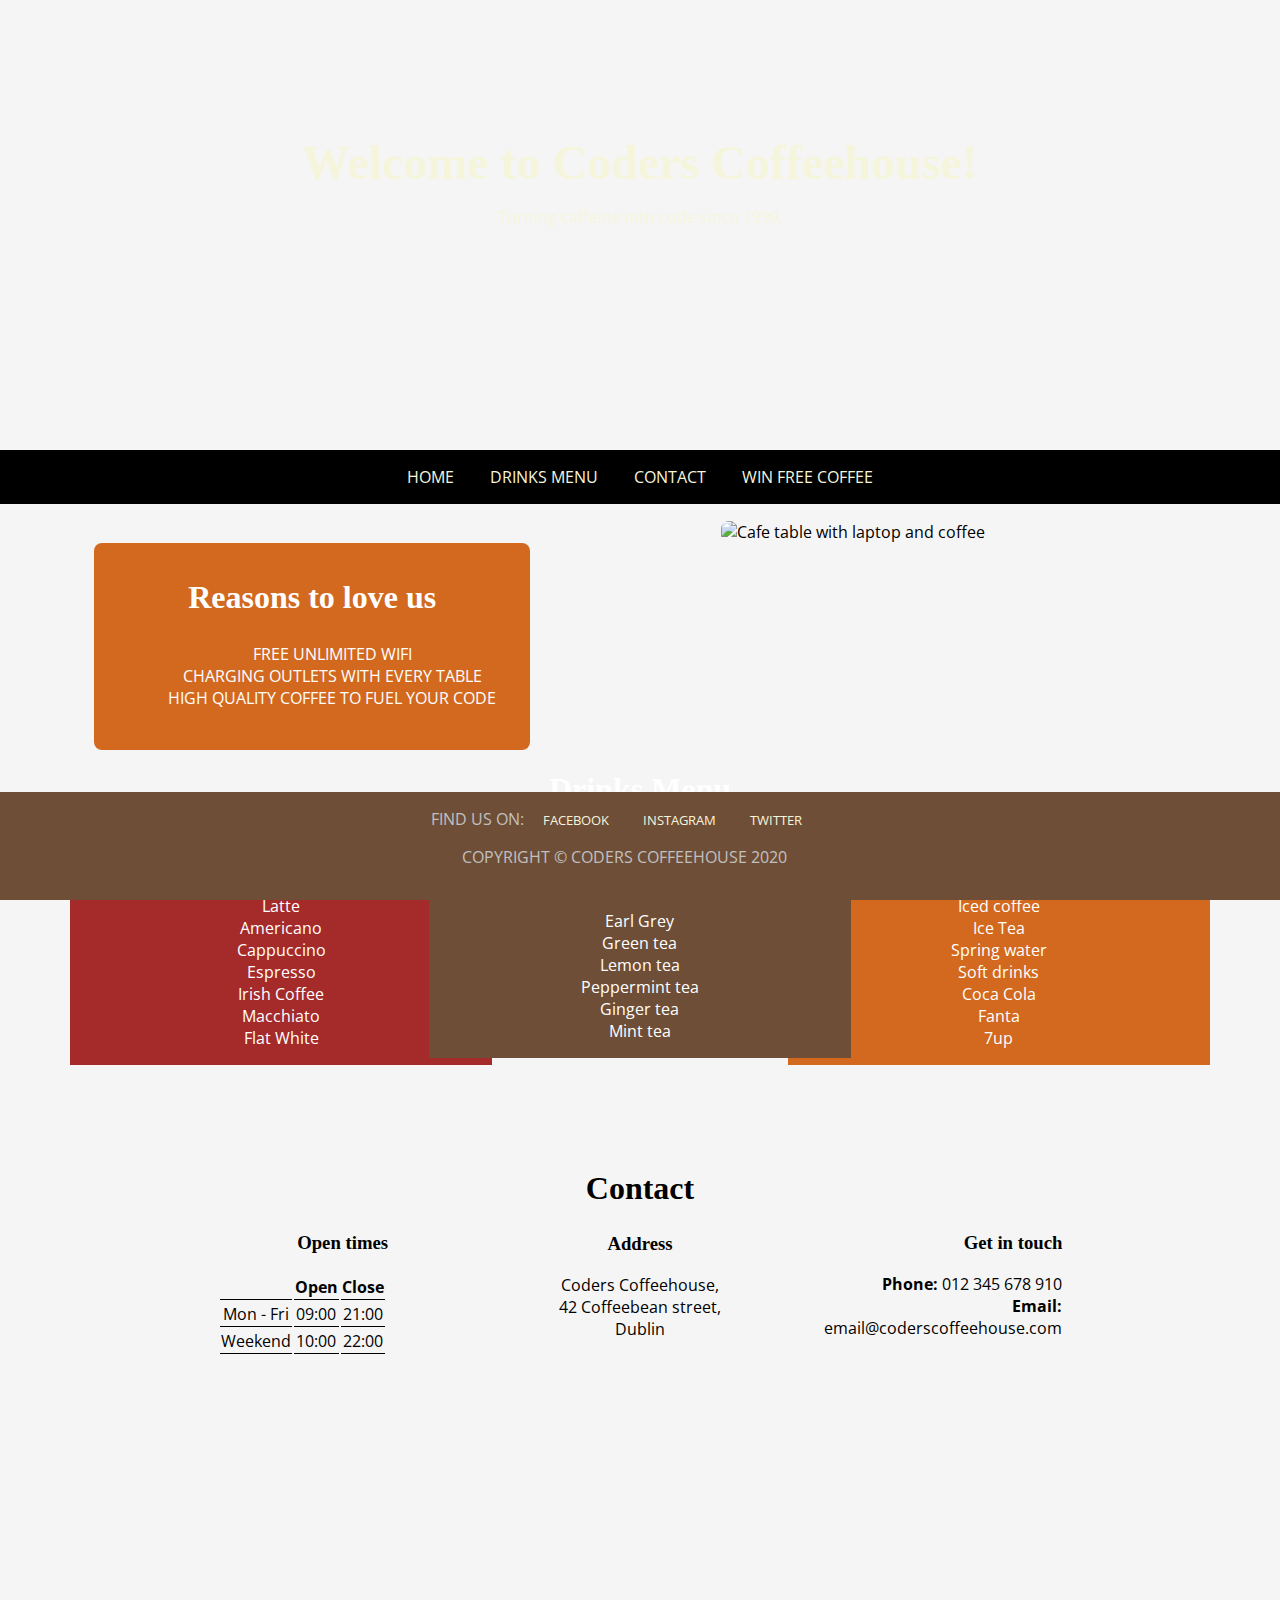
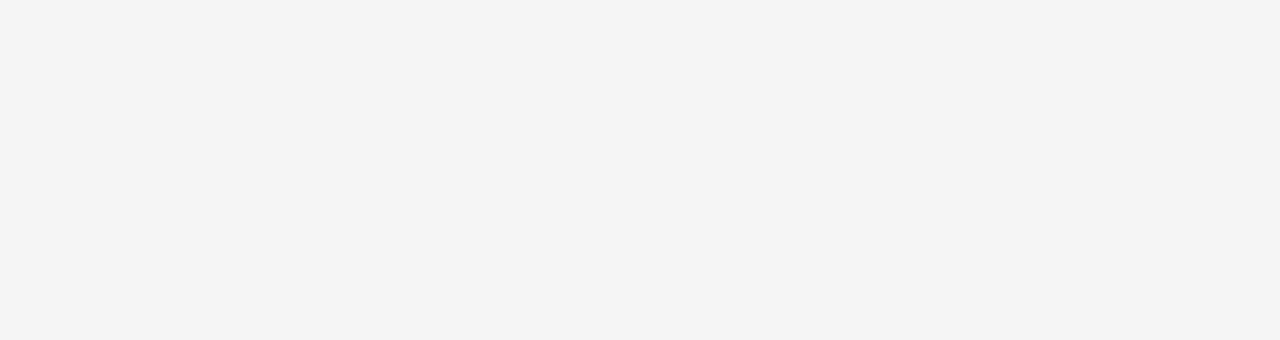
==== index.html @ c269d20f "push final project to git" ====
<!DOCTYPE html>
<html lang="en-US">

<head>
    <meta charset="UTF-8">
    <meta name="viewport" content="width=device-width, initial-scale=1.0">
    <meta name="description"
        content="Coders Coffeehouse, Dublin based coffeehouse offering free unlimited wife and quality caffeine to fuel your code.">
    <meta name="keywords" content="coffeehouse, coffee, developers cafe, free wifi, dublin">
    <meta name="author" content="Coders Coffeehouse">

    <link rel="stylesheet" href="assets/css/style.css">

    <title>Coders Coffeehouse</title>

</head>

<body>

    <header class="text-center page-header" id="home">
        <div class="vertical-center">
            <h1>Welcome to Coders Coffeehouse!</h1>
            <p>Turning caffeine into code since 1999.</p>
        </div>
    </header>

    <nav class="black-background text-center text-uppercase">
        <a href="#home" aria-label="Go to the top of the page">Home</a>
        <a href="#drinks" aria-label="Go to drinks menu section">Drinks Menu</a>
        <a href="#contact" aria-label="Go to contact information section">Contact</a>
        <a href="form.html" aria-label="Fill in our survey for your chance to win free coffee">Win Free Coffee</a>
    </nav>

    <section class="text-center">
        <div class="one-third-width-column text-center text-white float-left">
            <div class="text-white reasons-box">
                <h2>Reasons to love us</h2>
                <ol class="text-uppercase">
                    <li>Free unlimited wifi</li>
                    <li>Charging outlets with every table</li>
                    <li>High quality coffee to fuel your code</li>
                </ol>
            </div>
        </div>
        <div class="two-thirds-width-column float-right">
            <img src="https://codeinstitute.s3.amazonaws.com/HTMLEssentials/coders-coffeehouse-project-1.jpg"
                alt="Cafe table with laptop and coffee" width="400">
        </div>
        <div class="spacer"></div>
    </section>


    <section id="drinks" class="text-center text-white">
        <h2>Drinks Menu</h2>
        <div id="coffee-box" class="drinks-box float-left">
            <h3>Coffee</h3>
            <ul>
                <li>Latte</li>
                <li>Americano</li>
                <li>Cappuccino</li>
                <li>Espresso</li>
                <li>Irish Coffee</li>
                <li>Macchiato</li>
                <li>Flat White</li>
            </ul>
        </div>

        <div id="tea-box" class="drinks-box">
            <h3>Tea</h3>
            <ul>
                <li>Earl Grey</li>
                <li>Green tea</li>
                <li>Lemon tea</li>
                <li>Peppermint tea</li>
                <li>Ginger tea</li>
                <li>Mint tea</li>
            </ul>
        </div>

        <div id="cold-drinks-box" class="drinks-box float-right">
            <h3>Cold drinks</h3>
            <ul>
                <li>Iced coffee</li>
                <li>Ice Tea</li>
                <li>Spring water</li>
                <li>Soft drinks
                    <ul>
                        <li>Coca Cola</li>
                        <li>Fanta</li>
                        <li>7up</li>
                    </ul>
                </li>
            </ul>
        </div>

    </section>


    <section id="contact">
        <h2 class="text-center">Contact</h2>
        <div class="contact-boxes-container">
            <div class="contact-box-left">
                <h3 class="text-center">Open times</h3>

                <table class="text-center">
                    <tr>
                        <th></th>
                        <th>Open</th>
                        <th>Close</th>
                    </tr>
                    <tr>
                        <td>Mon - Fri</td>
                        <td>09:00</td>
                        <td>21:00</td>
                    </tr>
                    <tr>
                        <td>Weekend</td>
                        <td>10:00</td>
                        <td>22:00</td>
                    </tr>
                </table>
            </div>
            <div class="text-right contact-box-right">
                <h3>Get in touch</h3>

                <div>
                    <span class="bold">Phone: </span>
                    <span>012 345 678 910</span>
                </div>
                <div>
                    <span class="bold">Email: </span>
                    <span>email@coderscoffeehouse.com</span>
                </div>
            </div>
            <div class="contact-box-center">
                <h3>Address</h3>
                <p>Coders Coffeehouse,<br>42 Coffeebean street,<br>Dublin</p>
            </div>
        </div>
    </section>


    <section id="map-wrapper">
        <iframe id="map" src="https://bit.ly/2QVfkiy" width="100%" height="300"></iframe>
    </section>


    <footer class="text-uppercase">

        <span>Find us on:</span>

        <a href="https://www.facebook.com" target="_blank" rel="noopener"
            aria-label="Find us on Facebook (link opens in a new tab)">Facebook</a>
        <a href="https://www.instagram.com" target="_blank" rel="noopener"
            aria-label="Find us on Instagram (link opens in a new tab)">Instagram</a>
        <a href="https://www.twitter.com" target="_blank" rel="noopener"
            aria-label="Find us on Twitter (link opens in a new tab)">Twitter</a>

        <p>Copyright © Coders Coffeehouse 2020</p>

    </footer>

</body>

</html>
---- assets/css/style.css ----
@import url('https://fonts.googleapis.com/css?family=Merienda+One|Open+Sans&display=swap');

body {
    font-family: 'Open Sans', Arial, sans-serif;
    margin: 0;
    background-color: whitesmoke;
}

h1,
h2,
h3 {
    font-family: 'Merienda One', 'Brush Script MT', cursive;
}

h1 {
    font-size: 3rem;
    margin: 0;
}

h2 {
    font-size: xx-large;
}

header {
    color: beige;
}

header>p {
    color: white;
}

header {
    background-color: black;
}

#drinks {
    padding: 1rem 0;
    margin-bottom: 80px;
    background: url('https://codeinstitute.s3-eu-west-1.amazonaws.com/CSSEssentials/coffee-beans.jpg') center center / cover no-repeat fixed;
}

.text-white {
    color: #FFFFFF;
}

.black-background {
    background-color: black;
}

#home {
    background-image: url('https://codeinstitute.s3-eu-west-1.amazonaws.com/CSSEssentials/coffeehouse.jpg');
}

.page-header {
    height: 50vh;
    background: center 75% / cover no-repeat;
}

.form-page-header {
    background-image: url('https://codeinstitute.s3-eu-west-1.amazonaws.com/CSSEssentials/table.jpg')
}

.text-center {
    text-align: center;
}

.text-right {
    text-align: right;
}

strong {
    font-size: 1.3rem;
}

.text-uppercase {
    text-transform: uppercase;
}

.underline {
    text-decoration: underline;
}

nav {
    padding: 1rem;
}

nav>a {
    text-decoration: none;
    color: beige;
    margin: 1rem;
}

nav>a:hover {
    color: silver;
}

li {
    list-style-type: none;
}

.bold {
    font-weight: bold;
}

small {
    font-style: italic;
}

img {
    border-radius: 8px;
    width: 96%;
    margin: 2%;
}

#coffee-box {
    background-color: brown;
    position: relative;
    left: 70px;
    top: -15px;
}

#tea-box {
    background-color: #6f4e37;
    position: relative;
    z-index: 1;
}

#cold-drinks-box {
    background-color: chocolate;
    position: relative;
    right: 70px;
    top: -15px;
}

.vertical-center {
    position: relative;
    top: 30%;
}

.one-third-width-column {
    width: 33.33%;
    display: inline-block;
}

.two-thirds-width-column {
    width: 66.66%;
    display: inline-block;
}

.reasons-box {
    padding: 10px 5px 25px 5px;
    border-radius: 8px;
    width: 100%;
    margin: 2%;
    background-color: chocolate;
    position: relative;
    left: 20%;
    top: 30px;
}

.drinks-box {
    width: 33%;
    margin: 1rem 0;
    display: inline-block;
}

/* padding to allow for fixed footer */
#contact {
    margin-bottom: 50px;
}

.contact-boxes-container {
    width: 66%;
    margin: 0 auto;
}

.contact-box-left {
    width: 250px;
    margin-top: -20px;
    float: left;
}

.contact-box-right {
    width: 250px;
    text-align: right;
    margin-top: -20px;
    float: right;
}

.spacer {
    clear: both;
}

.contact-box-center {
    width: 250px;
    height: 250px;
    margin: 0 auto;
    text-align: center;
}

th,
td {
    border-bottom: 1px solid black;
}

ul {
    padding: 0;
}

#reasons li {
    margin-top: 5%;
}

a:hover {
    text-decoration: none;
    color: chocolate;
}

footer {
    background-color: #6f4e37;
    padding: 1em;
    text-align: center;
    width: 100%;
    position: fixed;
    bottom: 0;
    right: 0;
    z-index: 3;
}

footer>span {
    color: silver;
}

footer>a {
    color: beige;
    text-decoration: none;
    padding: 0 15px;
    font-size: 0.8rem;
}

footer>p {
    color: silver;
}

fieldset {
    border: none;
    margin-top: 20px;
}

input[type=submit] {
    margin-top: 20px;
    margin-left: 0.75rem;
    padding: 0.75rem;
    background-color: #5e361b;
    color: white;
    border: none;
    border-radius: 5px;
}

input[type=reset] {

    margin-top: 20px;
    margin-left: 0.75rem;
    padding: 0.75rem;
    background-color: white;
    color: #5e361b;
    border: 1px solid #5e361b;
    border-radius: 5px;
}


input[type=text],
input[type=email],
input[list=coffees] {
    height: 30px;
    width: 90%;
    padding-left: 10px;
    margin: 0 auto;
}

/* overrides css above */
input[list=coffees] {
    width: 45%;
}

select {
    height: 36px;
    width: 100px;
    padding-left: 10px;
}

form {
    width: 700px;
    padding: 25px;
    border-radius: 8px;
    margin: 25px auto;
    background-color: white;
}

.block-label {
    display: block;
}

legend {
    font-size: large;
    font-weight: 600;
    text-transform: uppercase;
    margin: 20px 0 10px 0;
}

.float-left {
    float: left;
}

.float-right {
    float: right;
}

label {
    margin: 10px 15px 5px 0;
}

.checkboxes-box div {
    margin-top: 15px;
}

#reasons li {
    margin-top: 5%;
}

#terms {
    height: 200px;
    width: 90%;
    padding: 0.5rem;
    margin: 1.5rem 0 0 15px;
    border: 1px solid grey;
    overflow: scroll;
}

/* map */
#map-wrapper {

    height: 300px;
    margin-bottom: 107px;
}

#map {
    height: 100%;
    width: 100%;
    border: none;
}
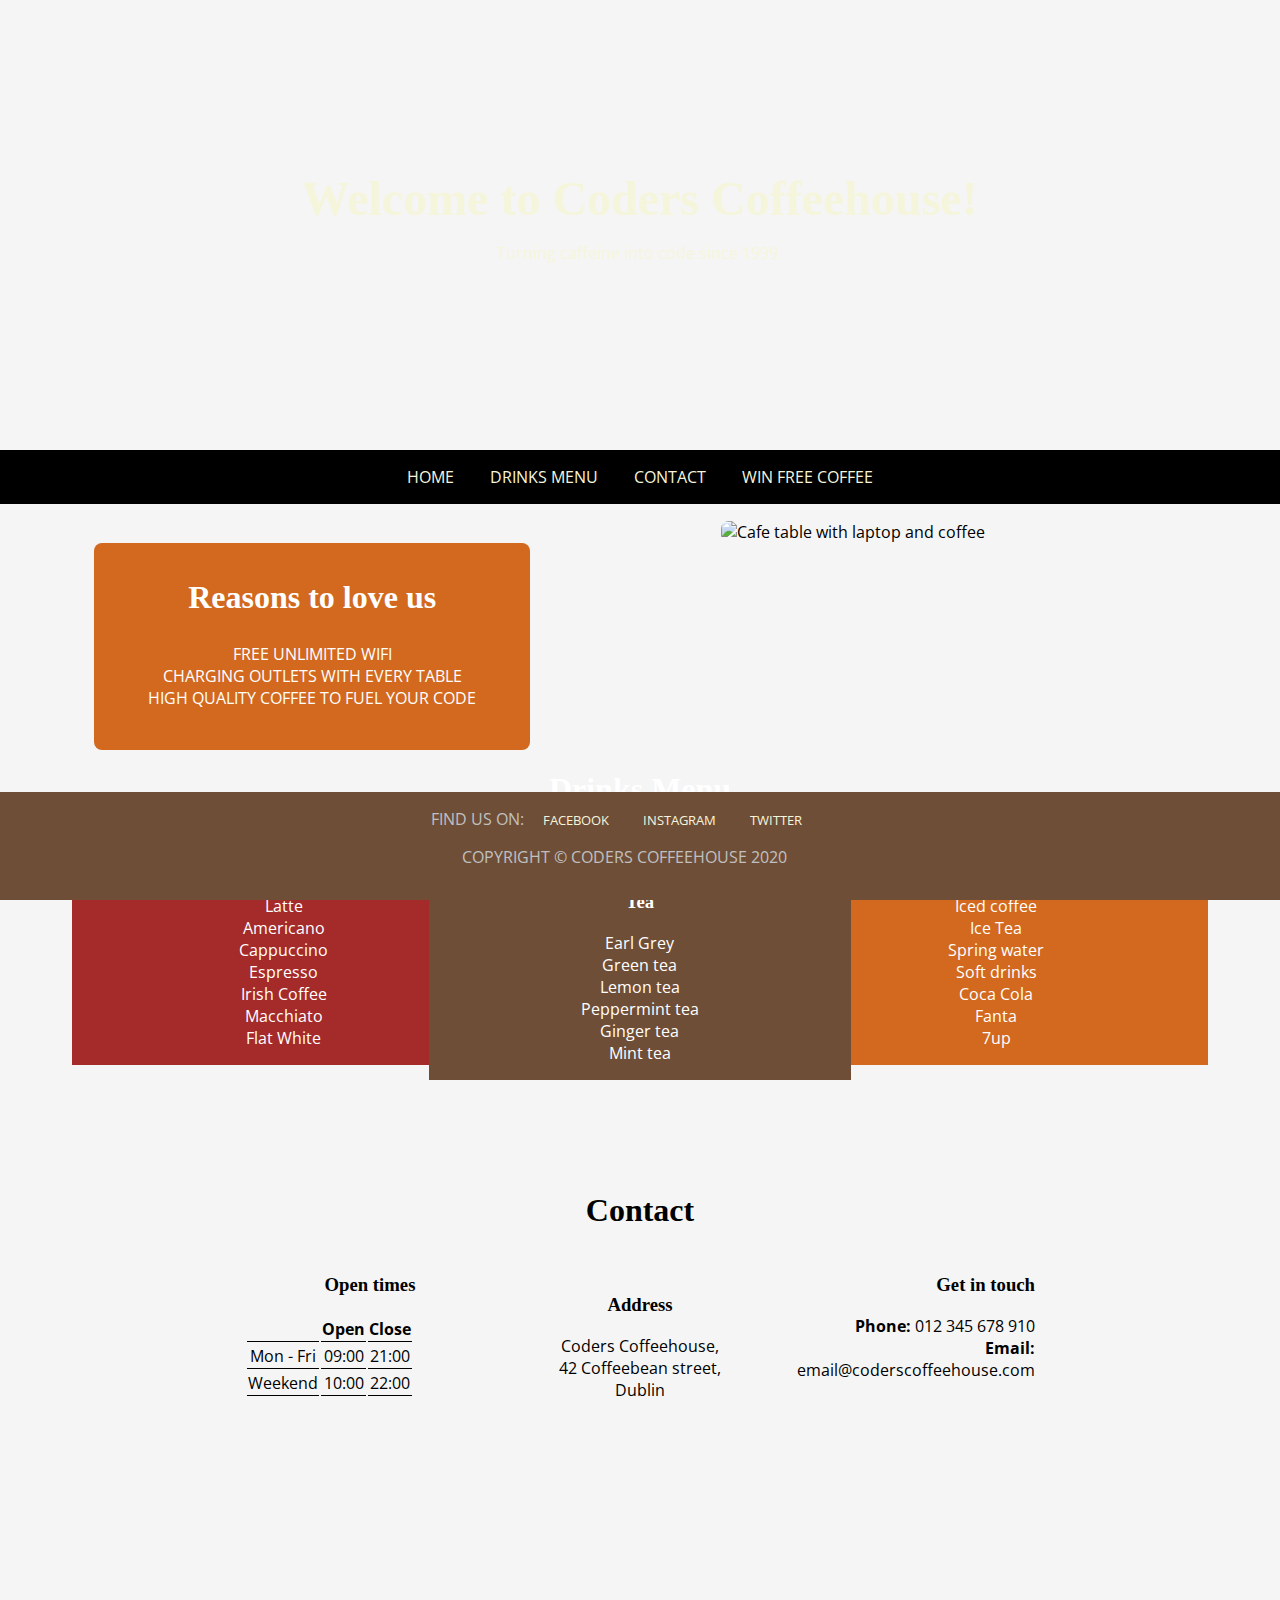
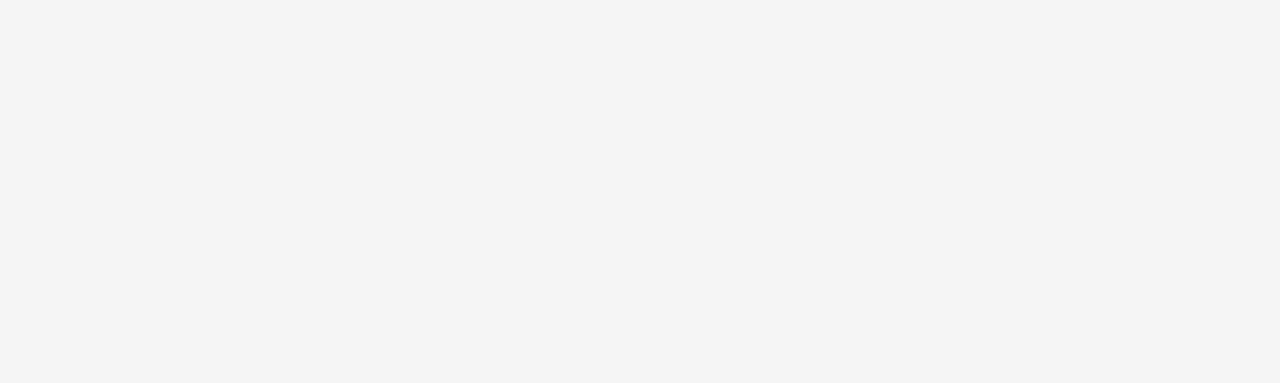
==== commit a5201c60: "Update for the new flex content" ====
--- a/index.html
+++ b/index.html
@@ -5,7 +5,7 @@
     <meta charset="UTF-8">
     <meta name="viewport" content="width=device-width, initial-scale=1.0">
     <meta name="description"
-        content="Coders Coffeehouse, Dublin based coffeehouse offering free unlimited wife and quality caffeine to fuel your code.">
+        content="Coders Coffeehouse, Dublin based coffeehouse offering free unlimited wifi and quality caffeine to fuel your code.">
     <meta name="keywords" content="coffeehouse, coffee, developers cafe, free wifi, dublin">
     <meta name="author" content="Coders Coffeehouse">
 
@@ -17,7 +17,7 @@
 
 <body>
 
-    <header class="text-center page-header" id="home">
+    <header class="text-center page-header flex horizontal-center" id="home">
         <div class="vertical-center">
             <h1>Welcome to Coders Coffeehouse!</h1>
             <p>Turning caffeine into code since 1999.</p>
@@ -31,8 +31,8 @@
         <a href="form.html" aria-label="Fill in our survey for your chance to win free coffee">Win Free Coffee</a>
     </nav>
 
-    <section class="text-center">
-        <div class="one-third-width-column text-center text-white float-left">
+    <section class="text-center flex">
+        <div class="one-third-width-column text-center text-white vertical-center">
             <div class="text-white reasons-box">
                 <h2>Reasons to love us</h2>
                 <ol class="text-uppercase">
@@ -42,17 +42,16 @@
                 </ol>
             </div>
         </div>
-        <div class="two-thirds-width-column float-right">
+        <div class="two-thirds-width-column">
             <img src="https://codeinstitute.s3.amazonaws.com/HTMLEssentials/coders-coffeehouse-project-1.jpg"
                 alt="Cafe table with laptop and coffee" width="400">
         </div>
-        <div class="spacer"></div>
     </section>
 
 
     <section id="drinks" class="text-center text-white">
         <h2>Drinks Menu</h2>
-        <div id="coffee-box" class="drinks-box float-left">
+        <div id="coffee-box" class="drinks-box">
             <h3>Coffee</h3>
             <ul>
                 <li>Latte</li>
@@ -77,7 +76,7 @@
             </ul>
         </div>
 
-        <div id="cold-drinks-box" class="drinks-box float-right">
+        <div id="cold-drinks-box" class="drinks-box">
             <h3>Cold drinks</h3>
             <ul>
                 <li>Iced coffee</li>
@@ -98,8 +97,8 @@
 
     <section id="contact">
         <h2 class="text-center">Contact</h2>
-        <div class="contact-boxes-container">
-            <div class="contact-box-left">
+        <div class="contact-boxes-container flex horizontal-center gap-20">
+            <div class="contact-box">
                 <h3 class="text-center">Open times</h3>
 
                 <table class="text-center">
@@ -120,7 +119,7 @@
                     </tr>
                 </table>
             </div>
-            <div class="text-right contact-box-right">
+            <div class="text-right contact-box last">
                 <h3>Get in touch</h3>
 
                 <div>
@@ -132,11 +131,12 @@
                     <span>email@coderscoffeehouse.com</span>
                 </div>
             </div>
-            <div class="contact-box-center">
+            <div class="text-center contact-box vertical-bottom">
                 <h3>Address</h3>
                 <p>Coders Coffeehouse,<br>42 Coffeebean street,<br>Dublin</p>
             </div>
         </div>
+
     </section>
 
 
--- a/assets/css/style.css
+++ b/assets/css/style.css
@@ -92,10 +92,6 @@
 
 nav>a:hover {
     color: silver;
-}
-
-li {
-    list-style-type: none;
 }
 
 .bold {
@@ -132,19 +128,12 @@
     top: -15px;
 }
 
-.vertical-center {
-    position: relative;
-    top: 30%;
-}
-
 .one-third-width-column {
     width: 33.33%;
-    display: inline-block;
 }
 
 .two-thirds-width-column {
     width: 66.66%;
-    display: inline-block;
 }
 
 .reasons-box {
@@ -170,32 +159,12 @@
 }
 
 .contact-boxes-container {
-    width: 66%;
-    margin: 0 auto;
-}
-
-.contact-box-left {
-    width: 250px;
-    margin-top: -20px;
-    float: left;
-}
-
-.contact-box-right {
-    width: 250px;
-    text-align: right;
-    margin-top: -20px;
-    float: right;
-}
-
-.spacer {
-    clear: both;
-}
-
-.contact-box-center {
-    width: 250px;
+    height: 270px;
+}
+
+.contact-box {
+    flex: 0 250px;
     height: 250px;
-    margin: 0 auto;
-    text-align: center;
 }
 
 th,
@@ -203,8 +172,10 @@
     border-bottom: 1px solid black;
 }
 
-ul {
+ul,
+ol {
     padding: 0;
+    list-style-type: none;
 }
 
 #reasons li {
@@ -257,8 +228,16 @@
     border-radius: 5px;
 }
 
+input[type=text],
+input[type=email],
+input[list=coffees] {
+    height: 30px;
+    width: 90%;
+    padding-left: 10px;
+    margin: 0 auto;
+}
+
 input[type=reset] {
-
     margin-top: 20px;
     margin-left: 0.75rem;
     padding: 0.75rem;
@@ -268,16 +247,6 @@
     border-radius: 5px;
 }
 
-
-input[type=text],
-input[type=email],
-input[list=coffees] {
-    height: 30px;
-    width: 90%;
-    padding-left: 10px;
-    margin: 0 auto;
-}
-
 /* overrides css above */
 input[list=coffees] {
     width: 45%;
@@ -306,14 +275,6 @@
     font-weight: 600;
     text-transform: uppercase;
     margin: 20px 0 10px 0;
-}
-
-.float-left {
-    float: left;
-}
-
-.float-right {
-    float: right;
 }
 
 label {
@@ -341,11 +302,37 @@
 #map-wrapper {
 
     height: 300px;
-    margin-bottom: 107px;
+    margin-bottom: 108px;
 }
 
 #map {
     height: 100%;
     width: 100%;
     border: none;
+}
+
+/* FLEXBOX CLASSES */
+
+.flex {
+    display: flex;
+}
+
+.horizontal-center {
+    justify-content: center;
+}
+
+.vertical-center {
+    align-self: center;
+}
+
+.vertical-bottom {
+    align-self: flex-end;
+}
+
+.last {
+    order: 1;
+}
+
+.gap-20 {
+    gap: 20px;
 }